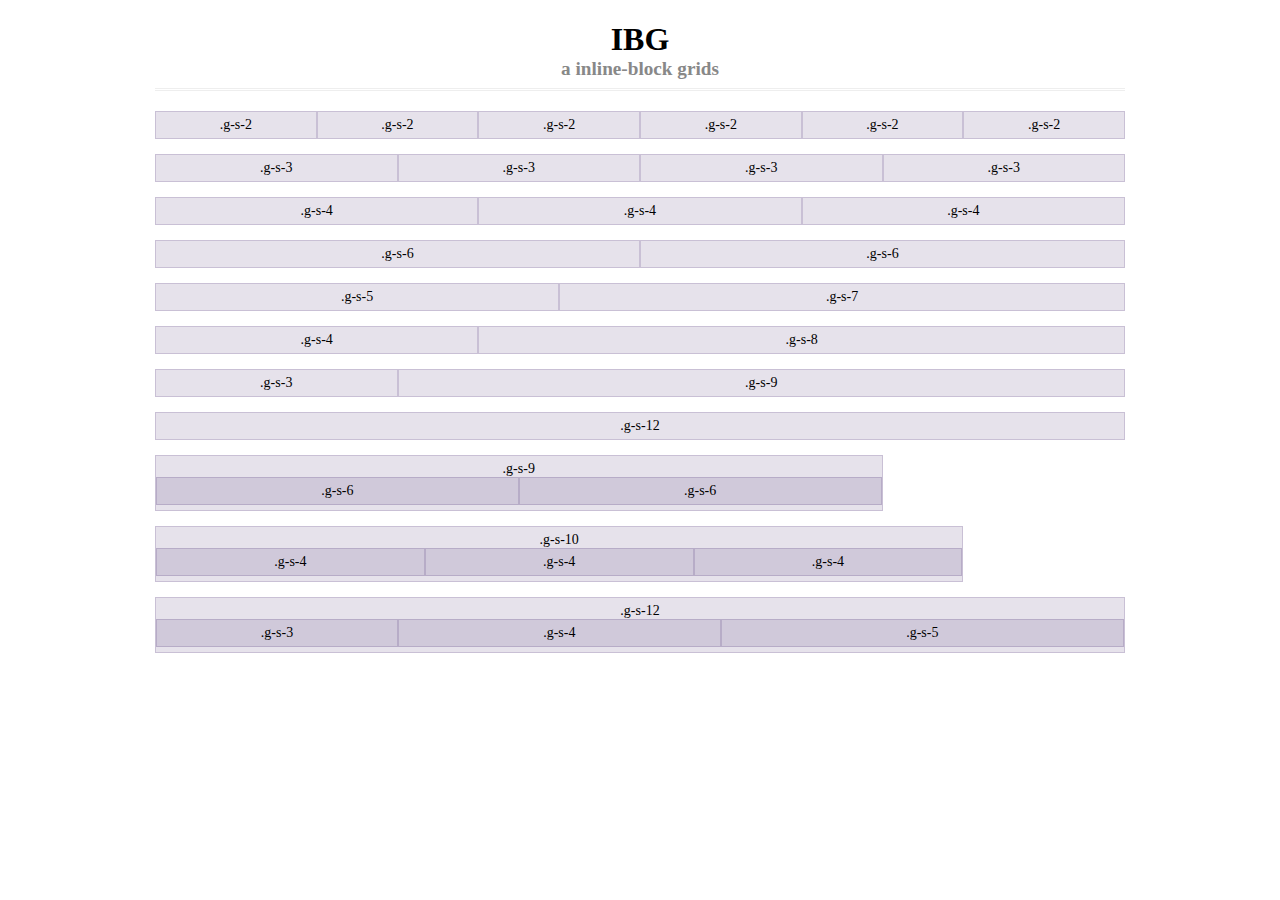
==== non-responsive.html @ 354e19c9 "add non-responsive" ====
<!doctype html>
<html lang="en">
<head>
    <meta charset="UTF-8">
    <title>Non-responsive for IBG</title>
    <link rel="stylesheet" href="http://cdn.staticfile.org/typo.css/1.1/typo.min.css">
    <link rel="stylesheet" href="css/style.css">
    <style>
        h1{
           text-align: center; 
           margin-bottom: 20px;
        }
        #tagline{
            color: #888;
            font-size: 1.2em;
            margin: -20px -15px 20px -15px;
            padding-bottom: 8px;
            border-bottom: 3px double #eee;
            text-align: center;
            font-family: serif;
        }
        .container{
            max-width: none !important;
            width: 970px;
        }
        .container>.row{
            margin-bottom: 15px;
        }
        [class^="g-"]{
            padding-top: 5px;
            padding-bottom: 5px;
            background-color: #eee;
            border: 1px solid #ddd;
            background-color: rgba(86,61,124,.15);
            border: 1px solid rgba(86,61,124,.2);
            text-align: center;
        }
    </style>
</head>
<body>
    
    <div class="container">
        <h1>IBG</h1>
        <h2 id="tagline">a inline-block grids</h2>

        <div class="row">
            <div class="g-s-2">.g-s-2</div>
            <div class="g-s-2">.g-s-2</div>
            <div class="g-s-2">.g-s-2</div>
            <div class="g-s-2">.g-s-2</div>
            <div class="g-s-2">.g-s-2</div>
            <div class="g-s-2">.g-s-2</div>
        </div>

        <div class="row">
            <div class="g-s-3">.g-s-3</div>
            <div class="g-s-3">.g-s-3</div>
            <div class="g-s-3">.g-s-3</div>
            <div class="g-s-3">.g-s-3</div>
        </div>

        <div class="row">
            <div class="g-s-4">.g-s-4</div>
            <div class="g-s-4">.g-s-4</div>
            <div class="g-s-4">.g-s-4</div>
        </div>

        <div class="row">
            <div class="g-s-6">.g-s-6</div>
            <div class="g-s-6">.g-s-6</div>
        </div>

        <div class="row">
            <div class="g-s-5">.g-s-5</div>
            <div class="g-s-7">.g-s-7</div>
        </div>

        <div class="row">
            <div class="g-s-4">.g-s-4</div>
            <div class="g-s-8">.g-s-8</div>
        </div>
        
        <div class="row">
            <div class="g-s-3">.g-s-3</div>
            <div class="g-s-9">.g-s-9</div>
        </div>

        <div class="row">
            <div class="g-s-12">.g-s-12</div>
        </div>

        <div class="row">
            <div class="g-s-9">
                .g-s-9
                <div class="row">
                    <div class="g-s-6">.g-s-6</div>
                    <div class="g-s-6">.g-s-6</div>
                </div>
            </div>
        </div>

        <div class="row">
            <div class="g-s-10">
                .g-s-10
                <div class="row">
                    <div class="g-s-4">.g-s-4</div>
                    <div class="g-s-4">.g-s-4</div>
                    <div class="g-s-4">.g-s-4</div>
                </div>
            </div>
        </div>

        <div class="row">
            <div class="g-s-12">
                .g-s-12
                <div class="row">
                    <div class="g-s-3">.g-s-3</div>
                    <div class="g-s-4">.g-s-4</div>
                    <div class="g-s-5">.g-s-5</div>
                </div>
            </div>
        </div>

    </div>
</body>
</html>
---- css/style.css ----
@charset "utf-8";

/*统一盒模型*/
*, *:before, *:after {
    -moz-box-sizing: border-box;
    box-sizing: border-box;
}

.container {
    padding-left: 15px;
    padding-right: 15px;
    margin-right: auto;
    margin-left: auto;
}   
.row {
    font-size:0;/* 所有浏览器 */
    *word-spacing:-1px;/* IE6、7 */
    margin-right: -15px;
    margin-left: -15px;
}
.g-s-1,.g-s-2,.g-s-3,.g-s-4,.g-s-5,.g-s-6,.g-s-7,.g-s-8,.g-s-9,.g-s-10,.g-s-11,.g-s-12,.g-1,.g-2,.g-3,.g-4,.g-5,.g-6,.g-7,.g-8,.g-9,.g-10,.g-11,.g-12 {
    vertical-align:top;
    word-spacing: normal;
    letter-spacing: normal;
    font-size: 14px;
    padding-left: 15px;
    padding-right: 15px;
}

@media screen and (-webkit-min-device-pixel-ratio:0){
/* firefox 中 letter-spacing 会导致脱离普通流的元素水平位移 */
     .row{
            letter-spacing:-5px;/* Safari 等不支持字体大小为 0 的浏览器, N 根据父级字体调节*/
    }
}

@media (min-width: 768px){
    .container {
    width: 750px;
    }
}
@media (min-width: 992px){
    .container {
    width: 970px;
    }
}
@media (min-width: 1200px){
    .container {
    width: 1170px;
    }
}
    
.g-s-1,.g-s-2,.g-s-3,.g-s-4,.g-s-5,.g-s-6,.g-s-7,.g-s-8,.g-s-9,.g-s-10,.g-s-11,.g-s-12{
    display: inline-block;
    *display:inline;
    *zoom:1;
}

.g-s-12 {
     width: 100%
}

.g-s-11 {
    width: 91.66666666666666%
}

.g-s-10 {
    width: 83.33333333333334%
}

.g-s-9 {
    width: 75%
}

.g-s-8 {
    width: 66.66666666666666%
}

.g-s-7 {
    width: 58.333333333333336%
}

.g-s-6 {
    width: 50%
}

.g-s-5 {
    width: 41.66666666666667%
}

.g-s-4 {
    width: 33.33333333333333%
}

.g-s-3 {
    width: 25%
}

.g-s-2 {
    width: 16.666666666666664%
}

.g-s-1 {
    width: 8.333333333333332%
}


@media(min-width: 992px){
    
    .g-1,.g-2,.g-3,.g-4,.g-5,.g-6,.g-7,.g-8,.g-9,.g-10,.g-11,.g-12 {
    display: inline-block;
    *display:inline;
    *zoom:1;
    }

    .g-12 {
         width: 100%
    }

    .g-11 {
        width: 91.66666666666666%
    }

    .g-10 {
        width: 83.33333333333334%
    }

    .g-9 {
        width: 75%
    }

    .g-8 {
        width: 66.66666666666666%
    }

    .g-7 {
        width: 58.333333333333336%
    }

    .g-6 {
        width: 50%
    }

    .g-5 {
        width: 41.66666666666667%
    }

    .g-4 {
        width: 33.33333333333333%
    }

    .g-3 {
        width: 25%
    }

    .g-2 {
        width: 16.666666666666664%
    }

    .g-1 {
        width: 8.333333333333332%
    }   
}
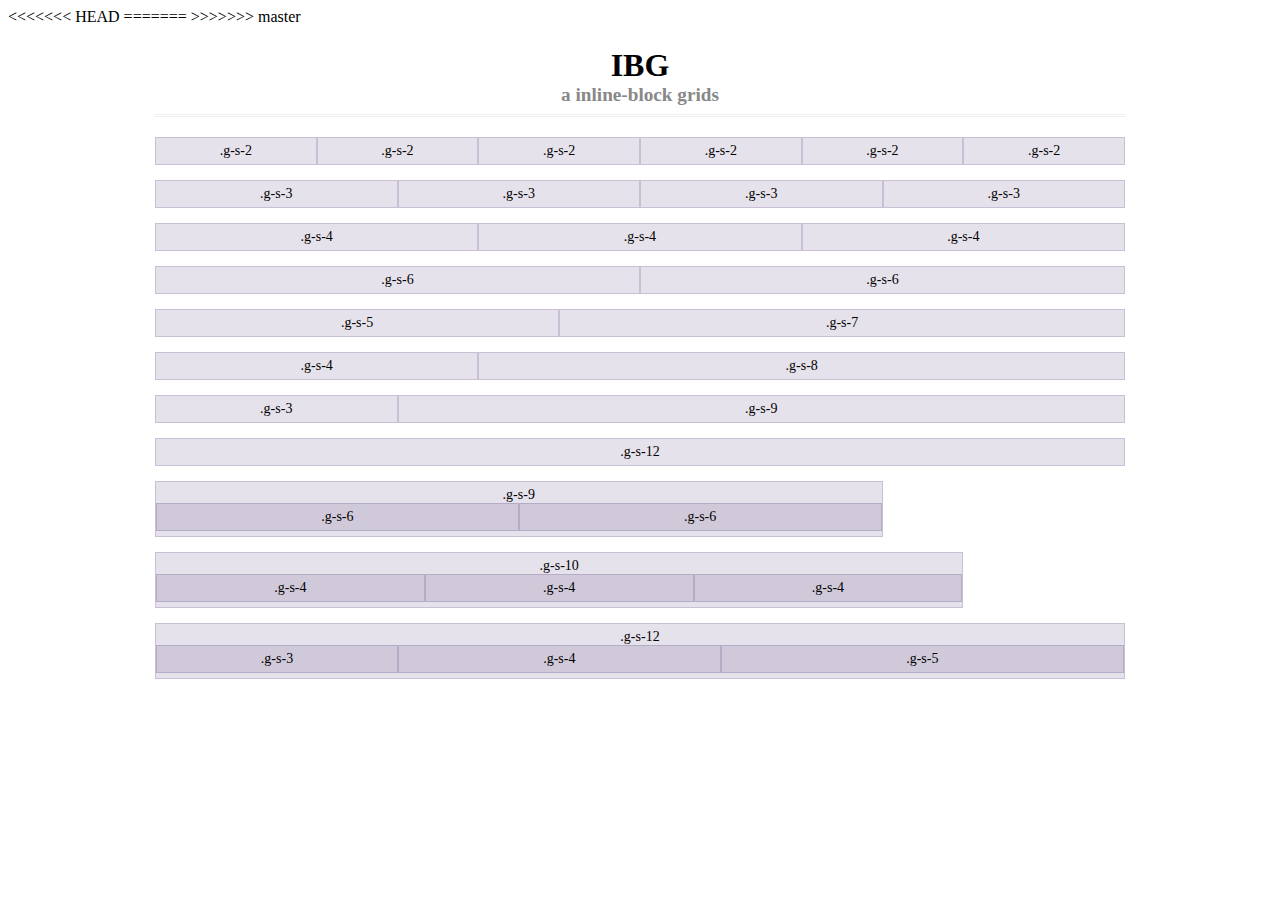
==== commit e967a655: "add min.cssd" ====
--- a/non-responsive.html
+++ b/non-responsive.html
@@ -4,7 +4,11 @@
     <meta charset="UTF-8">
     <title>Non-responsive for IBG</title>
     <link rel="stylesheet" href="http://cdn.staticfile.org/typo.css/1.1/typo.min.css">
+<<<<<<< HEAD
     <link rel="stylesheet" href="css/style.css">
+=======
+    <link rel="stylesheet" href="ibg.min.css">
+>>>>>>> master
     <style>
         h1{
            text-align: center; 
--- a/css/style.css
+++ b/css/style.css
@@ -1,163 +1,135 @@
-@charset "utf-8";
+@charset"utf-8";
 
 /*统一盒模型*/
-*, *:before, *:after {
+ *, *:before, *:after {
     -moz-box-sizing: border-box;
     box-sizing: border-box;
 }
-
 .container {
-    padding-left: 15px;
-    padding-right: 15px;
     margin-right: auto;
     margin-left: auto;
-}   
+    padding-right: 15px;
+    padding-left: 15px;
+}
 .row {
-    font-size:0;/* 所有浏览器 */
-    *word-spacing:-1px;/* IE6、7 */
     margin-right: -15px;
     margin-left: -15px;
+    font-size:0;
+    /* 所有浏览器 */
+    *word-spacing:-1px;
+    /* IE6、7 */
 }
-.g-s-1,.g-s-2,.g-s-3,.g-s-4,.g-s-5,.g-s-6,.g-s-7,.g-s-8,.g-s-9,.g-s-10,.g-s-11,.g-s-12,.g-1,.g-2,.g-3,.g-4,.g-5,.g-6,.g-7,.g-8,.g-9,.g-10,.g-11,.g-12 {
+.g-s-1, .g-s-2, .g-s-3, .g-s-4, .g-s-5, .g-s-6, .g-s-7, .g-s-8, .g-s-9, .g-s-10, .g-s-11, .g-s-12, .g-1, .g-2, .g-3, .g-4, .g-5, .g-6, .g-7, .g-8, .g-9, .g-10, .g-11, .g-12, .g-x {
+    padding-right: 15px;
+    padding-left: 15px;
     vertical-align:top;
     word-spacing: normal;
     letter-spacing: normal;
     font-size: 14px;
-    padding-left: 15px;
-    padding-right: 15px;
 }
-
-@media screen and (-webkit-min-device-pixel-ratio:0){
-/* firefox 中 letter-spacing 会导致脱离普通流的元素水平位移 */
-     .row{
-            letter-spacing:-5px;/* Safari 等不支持字体大小为 0 的浏览器, N 根据父级字体调节*/
+@media screen and (-webkit-min-device-pixel-ratio:0) {
+    /* firefox 中 letter-spacing 会导致脱离普通流的元素水平位移 */
+    .row {
+        letter-spacing:-5px;
+        /* Safari 等不支持字体大小为 0 的浏览器, N 根据父级字体调节*/
     }
 }
-
-@media (min-width: 768px){
+@media (min-width: 768px) {
     .container {
-    width: 750px;
+        width: 750px;
     }
 }
-@media (min-width: 992px){
+@media (min-width: 992px) {
     .container {
-    width: 970px;
+        width: 970px;
     }
 }
-@media (min-width: 1200px){
+@media (min-width: 1200px) {
     .container {
-    width: 1170px;
+        width: 1170px;
     }
 }
-    
-.g-s-1,.g-s-2,.g-s-3,.g-s-4,.g-s-5,.g-s-6,.g-s-7,.g-s-8,.g-s-9,.g-s-10,.g-s-11,.g-s-12{
+.g-s-1, .g-s-2, .g-s-3, .g-s-4, .g-s-5, .g-s-6, .g-s-7, .g-s-8, .g-s-9, .g-s-10, .g-s-11, .g-s-12, .g-x {
     display: inline-block;
     *display:inline;
     *zoom:1;
 }
-
 .g-s-12 {
-     width: 100%
+    width: 100%;
 }
-
 .g-s-11 {
-    width: 91.66666666666666%
+    width: 91.66666666666666%;
 }
-
 .g-s-10 {
-    width: 83.33333333333334%
+    width: 83.33333333333334%;
 }
-
 .g-s-9 {
-    width: 75%
+    width: 75%;
 }
-
 .g-s-8 {
-    width: 66.66666666666666%
+    width: 66.66666666666666%;
 }
-
 .g-s-7 {
-    width: 58.333333333333336%
+    width: 58.333333333333336%;
 }
-
 .g-s-6 {
-    width: 50%
+    width: 50%;
 }
-
 .g-s-5 {
-    width: 41.66666666666667%
+    width: 41.66666666666667%;
 }
-
 .g-s-4 {
-    width: 33.33333333333333%
+    width: 33.33333333333333%;
 }
-
 .g-s-3 {
-    width: 25%
+    width: 25%;
 }
-
 .g-s-2 {
-    width: 16.666666666666664%
+    width: 16.666666666666664%;
 }
-
 .g-s-1 {
-    width: 8.333333333333332%
+    width: 8.333333333333332%;
 }
-
-
-@media(min-width: 992px){
-    
-    .g-1,.g-2,.g-3,.g-4,.g-5,.g-6,.g-7,.g-8,.g-9,.g-10,.g-11,.g-12 {
-    display: inline-block;
-    *display:inline;
-    *zoom:1;
+@media(min-width: 992px) {
+    .g-1, .g-2, .g-3, .g-4, .g-5, .g-6, .g-7, .g-8, .g-9, .g-10, .g-11, .g-12 {
+        display: inline-block;
+        *display:inline;
+        *zoom:1;
     }
-
     .g-12 {
-         width: 100%
+        width: 100%;
     }
-
     .g-11 {
-        width: 91.66666666666666%
+        width: 91.66666666666666%;
     }
-
     .g-10 {
-        width: 83.33333333333334%
+        width: 83.33333333333334%;
     }
-
     .g-9 {
-        width: 75%
+        width: 75%;
     }
-
     .g-8 {
-        width: 66.66666666666666%
+        width: 66.66666666666666%;
     }
-
     .g-7 {
-        width: 58.333333333333336%
+        width: 58.333333333333336%;
     }
-
     .g-6 {
-        width: 50%
+        width: 50%;
     }
-
     .g-5 {
-        width: 41.66666666666667%
+        width: 41.66666666666667%;
     }
-
     .g-4 {
-        width: 33.33333333333333%
+        width: 33.33333333333333%;
     }
-
     .g-3 {
-        width: 25%
+        width: 25%;
     }
-
     .g-2 {
-        width: 16.666666666666664%
+        width: 16.666666666666664%;
     }
-
     .g-1 {
-        width: 8.333333333333332%
-    }   
+        width: 8.333333333333332%;
+    }
 }--- a/ibg.min.css
+++ b/ibg.min.css
@@ -0,0 +1,9 @@
+@charset"utf-8";*,*:before,*:after{-moz-box-sizing:border-box;box-sizing:border-box}.container{margin-right:auto;margin-left:auto;padding-right:15px;padding-left:15px}
+.row{margin-right:-15px;margin-left:-15px;font-size:0;*word-spacing:-1px}.g-s-1,.g-s-2,.g-s-3,.g-s-4,.g-s-5,.g-s-6,.g-s-7,.g-s-8,.g-s-9,.g-s-10,.g-s-11,.g-s-12,.g-1,.g-2,.g-3,.g-4,.g-5,.g-6,.g-7,.g-8,.g-9,.g-10,.g-11,.g-12,.g-x{padding-right:15px;padding-left:15px;vertical-align:top;word-spacing:normal;letter-spacing:normal;font-size:14px}
+@media screen and (-webkit-min-device-pixel-ratio:0){.row{letter-spacing:-5px}}@media(min-width:768px){.container{width:750px}}@media(min-width:992px){.container{width:970px}
+}@media(min-width:1200px){.container{width:1170px}}.g-s-1,.g-s-2,.g-s-3,.g-s-4,.g-s-5,.g-s-6,.g-s-7,.g-s-8,.g-s-9,.g-s-10,.g-s-11,.g-s-12,.g-x{display:inline-block;*display:inline;*zoom:1}
+.g-s-12{width:100%}.g-s-11{width:91.66666666666666%}.g-s-10{width:83.33333333333334%}.g-s-9{width:75%}.g-s-8{width:66.66666666666666%}.g-s-7{width:58.333333333333336%}
+.g-s-6{width:50%}.g-s-5{width:41.66666666666667%}.g-s-4{width:33.33333333333333%}.g-s-3{width:25%}.g-s-2{width:16.666666666666664%}.g-s-1{width:8.333333333333332%}
+@media(min-width:992px){.g-1,.g-2,.g-3,.g-4,.g-5,.g-6,.g-7,.g-8,.g-9,.g-10,.g-11,.g-12{display:inline-block;*display:inline;*zoom:1}.g-12{width:100%}.g-11{width:91.66666666666666%}
+.g-10{width:83.33333333333334%}.g-9{width:75%}.g-8{width:66.66666666666666%}.g-7{width:58.333333333333336%}.g-6{width:50%}.g-5{width:41.66666666666667%}
+.g-4{width:33.33333333333333%}.g-3{width:25%}.g-2{width:16.666666666666664%}.g-1{width:8.333333333333332%}}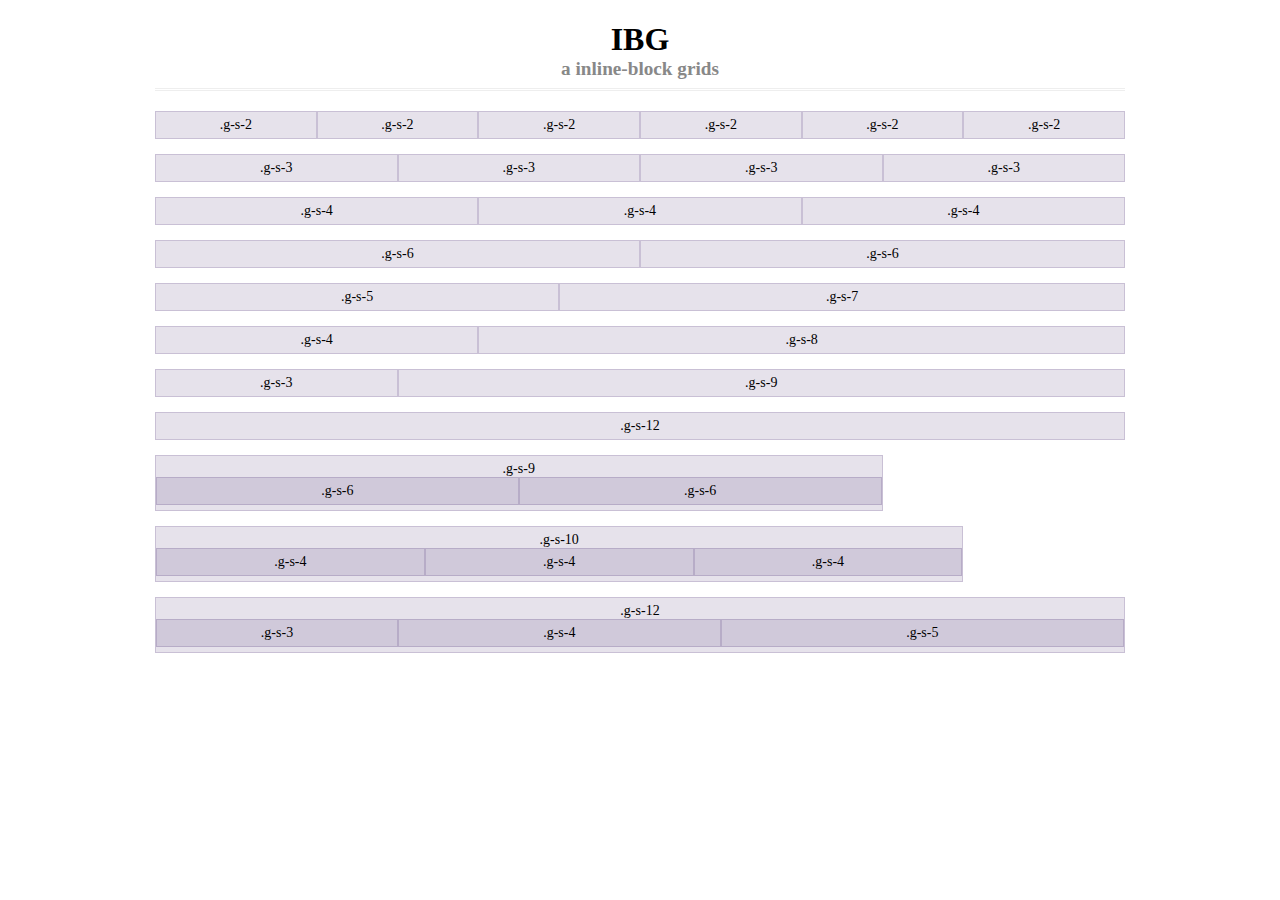
==== commit ea3437ba: "fix conflict" ====
--- a/non-responsive.html
+++ b/non-responsive.html
@@ -4,11 +4,7 @@
     <meta charset="UTF-8">
     <title>Non-responsive for IBG</title>
     <link rel="stylesheet" href="http://cdn.staticfile.org/typo.css/1.1/typo.min.css">
-<<<<<<< HEAD
-    <link rel="stylesheet" href="css/style.css">
-=======
     <link rel="stylesheet" href="ibg.min.css">
->>>>>>> master
     <style>
         h1{
            text-align: center; 
